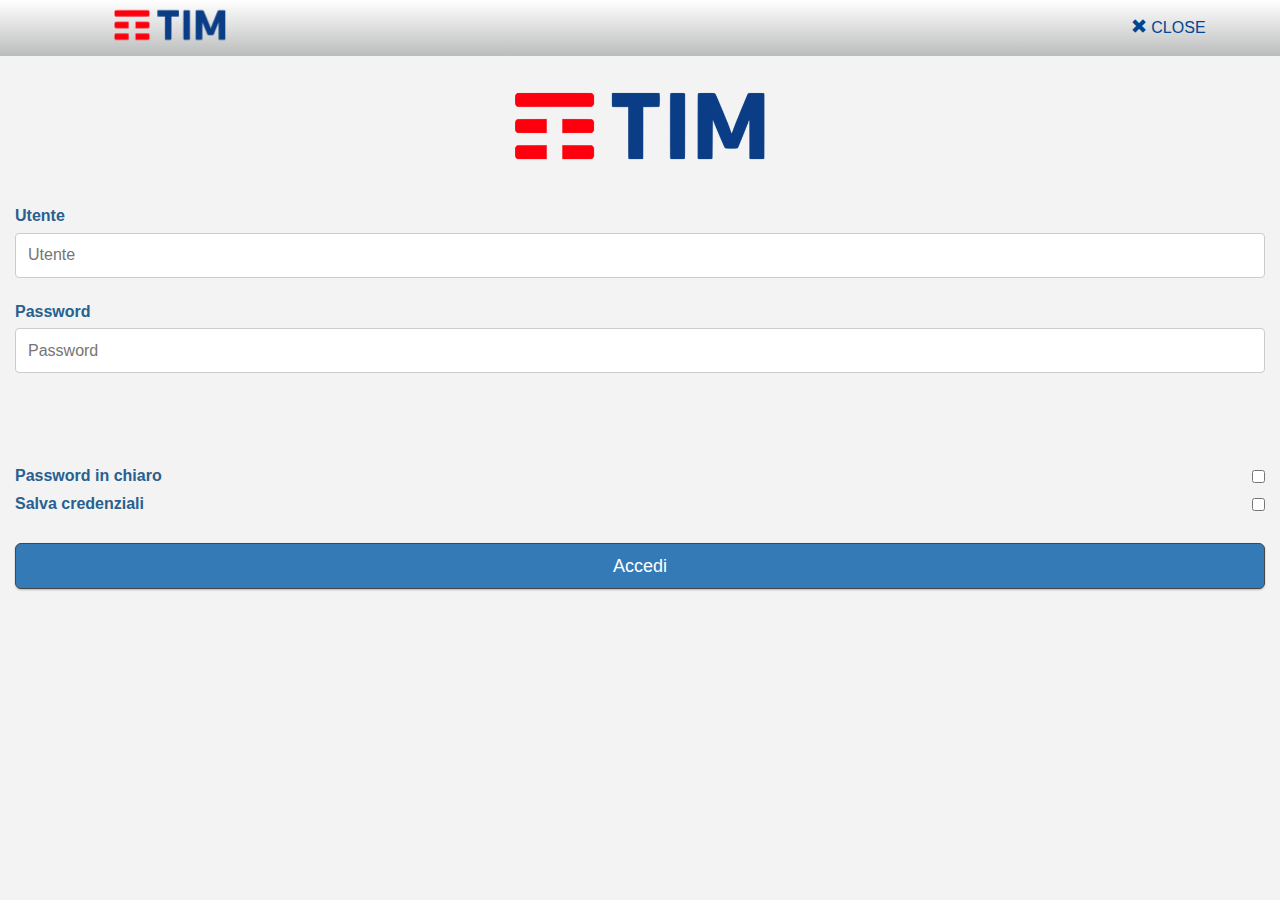
==== calendario.html @ f56f516e "CarSharing 1.0.0" ====
<html>
<head>
<meta http-equiv="Content-Type" content="text/html; charset=utf-8" />
   <link href="css/bootstrap.min.css" rel="stylesheet">

   <!-- CSS FOR TOGGLE LEFT MENU -->
     <link href='http://fonts.googleapis.com/css?family=Exo+2:400,600,300,900' rel='stylesheet' type='text/css'>
     <link href="css/navbar-static-top.css" rel="stylesheet">
     <link rel="stylesheet" href="font-awesome/css/font-awesome.min.css">
   <!-- END CSS FOR TOGGLE LEFT MENU -->

   <link href="css/custom.css" rel="stylesheet">
   <link rel="stylesheet" href="css/bootstrap-slider.css" />
   <script src="phonegap.js"></script>
   <!-- <script src="https://ajax.googleapis.com/ajax/libs/jquery/1.11.2/jquery.min.js"></script> -->
   <script src="js/jquery.min.js"></script>
   <!-- esempi di slider: http://seiyria.com/bootstrap-slider/ -->
   <script src="js/bootstrap-slider.js"></script>
   <script src="js/menu.js"></script>

<script type="text/javascript" charset="utf-8">
    // Call onDeviceReady when Cordova is loaded.
    // At this point, the document has loaded but cordova-1.8.1.js has not.
    // When Cordova is loaded and talking with the native device,
    // it will call the event `deviceready`.
    function onLoad() {
        document.addEventListener("deviceready", onDeviceReady, false);
        //alert("onload");
    }
    // Cordova is loaded and it is now safe to make calls Cordova methods
    function onDeviceReady() {
        document.addEventListener("offline", onOffline, false);
        document.addEventListener("online", onOnline, false);
        if (device.model!=null)
        {
          localStorage.setItem("duuid", device.uuid);
          localStorage.setItem("dmodel", device.model);
          localStorage.setItem("dplatform", device.platform);
          localStorage.setItem("dversion", device.version);
        }
        //alert("onDeviceReady");
    }
</script>
    <link href="fullcalendar/fullcalendar.css" rel="stylesheet" type="text/css"/>
    <style>
      .badge{margin-bottom:2px;width:180px;}
      /* Background colors */
      .bg-red,
      .bg-yellow,
      .bg-aqua,
      .bg-blue,
      .bg-light-blue,
      .bg-green,
      .bg-navy,
      .bg-teal,
      .bg-olive,
      .bg-lime,
      .bg-orange,
      .bg-fuchsia,
      .bg-purple,
      .bg-maroon,
      .bg-black {color: #f9f9f9 !important;}
      .bg-gray {background-color: #eaeaec !important;}
      .bg-black {background-color: #222222 !important;}
      .bg-red {background-color: #f56954 !important;}
      .bg-yellow {background-color: #f39c12 !important;}
      .bg-aqua {background-color: #00c0ef !important;}
      .bg-blue {background-color: #0073b7 !important;}
      .bg-light-blue {background-color: #3c8dbc !important;}
      .bg-green {background-color: #00a65a !important;}
      .bg-navy {background-color: #001f3f !important;}
      .bg-teal {background-color: #39cccc !important;}
      .bg-olive {background-color: #dbff00 !important;}
      .bg-lime {background-color: #01ff70 !important;}
      .bg-orange {background-color: #ff851b !important;}
      .bg-fuchsia {background-color: #f012be !important;}
      .bg-purple {background-color: #932ab6 !important;}
      .bg-maroon {background-color: #85144b !important;}
      .bg-white {color: #222222 !important;background-color: #f9f9f9 !important;}
      /*calendar color: */
       .fc-day-header {background-color: #01ff70;}
       .fc-prev-button {border-radius: 4px;}
       .fc-today-button {border-radius: 4px;}
       .fc-next-button {border-radius: 4px;}
       .fc-month-button {border-radius: 4px;}
       .fc-agendaWeek-button {border-radius: 4px;}
       .fc-agendaDay-button {border-radius: 4px;}
       .fc-past {background-color: #DDD;}
       .fc-today {background-color: #FFFF80;}
       .fc-future {background-color: #FFF;}
    </style>

    <script src="fullcalendar/lib/jquery.min.js" type="text/javascript"></script>
    <script src="fullcalendar/lib/jquery-ui.custom.min.js" type="text/javascript"></script>
    <script src="fullcalendar/lib/moment.min.js" type="text/javascript"></script>
    <script src="fullcalendar/fullcalendar.js" type="text/javascript"></script>
    <script src="fullcalendar/lang-all.js" type="text/javascript"></script>

<link href="css/jquery.datetimepicker.css" rel="stylesheet" type="text/css"/>
  <script src="js/bootstrap.min.js"></script>  
  <script src="js/jquery-ui.js"></script>
  <script src="js/jquery.datetimepicker.full.min.js" type="text/javascript"></script>
<!-- DOCUMENTATIONS AND EXAMPLES: http://xdsoft.net/jqplugins/datetimepicker/ -->
  <script src="js/moment_with_locales.js"></script>
  <script>
  console.log("ELEMENTI DI NAVIGAZIONE:");
  console.log("matricola: "+localStorage.getItem("matricola"));
  console.log("password: "+localStorage.getItem("password"));
  console.log("auth: "+localStorage.getItem("auth"));
  console.log("token: "+localStorage.getItem("token"));
  console.log("login: "+localStorage.getItem("login"));
  console.log("link: "+localStorage.getItem("link"));

  $( function() {

    $('#start_date').datetimepicker({
       format:'Y-m-d H:i',
       minDate: 0,
       minTime: 0,
       step: 15,
       minTime:'08:00',
       maxTime:'18:00',
       onChangeDateTime:function(dp,$input){
          console.log("start_date onchange value: " + $input.val());
          $('#start_date').val($input.val());
       }
    });
    $('#end_date').datetimepicker({
       format:'Y-m-d H:i',
       minDate: 0,
       minTime: 0,
       step: 15,
       minTime:'08:00',
       maxTime:'22:00',
       onChangeDateTime:function(dp,$input){
          console.log("end_date onchange value: " + $input.val());
          $('#end_date').val($input.val());
       }
    });

    $('#upd_start_date').datetimepicker({
       format:'Y-m-d H:i',
       minDate: 0,
       minTime: 0,
       step: 15,
       minTime:'08:00',
       maxTime:'18:00',
       onChangeDateTime:function(dp,$input){
          console.log("upd_start_date onchange value: " + $input.val());
          $('#upd_start_date').val($input.val());
       }
    });
    $('#upd_end_date').datetimepicker({
       format:'Y-m-d H:i',
       minDate: 0,
       minTime: 0,
       step: 15,
       minTime:'08:00',
       maxTime:'22:00',
       onChangeDateTime:function(dp,$input){
          console.log("upd_end_date onchange value: " + $input.val());
          $('#upd_end_date').val($input.val());
       }
    });

  });
  </script>
<script>
  /* ESERCIZIO: */
  var remote_url = "http://2.35.153.229/CCSApp/ccs_get_pren.php";
  /* SVILUPPO
  var remote_url = "http://surak/CCSApp/ccs_get_pren.php";
  */
  var matricola = localStorage.getItem("matricola");
  $.ajax({
    url: remote_url,
        type: 'POST', // Send post data
        data: 'matricola=' + matricola,
        async: false,
        success: function(s){
          obj_events = s;
          console.log(JSON.stringify(obj_events));
        }
  });

  $(document).ready(function() {

    $( "#depotStartId" ).change(function() {
      //DEBUG alert( "Handler for depotStartId.change() called." );
      $( "#depotEndId" ).val($( "#depotStartId" ).val());
    });

    $( "#upd_depotStartId" ).change(function() {
      //DEBUG alert( "Handler for upd_depotStartId.change() called." );
      $( "#upd_depotEndId" ).val($( "#upd_depotStartId" ).val());
    });

    $('#btn_exit').click(function() {
      if (confirm("Chiudere l'applicazione?")) {
        navigator.app.exitApp();
      }
    });


    $("#btn_del_pren").click(function(){
      console.log("btn_del_pren");
      var booking_id = $("#booking_id").val();
      //alert("booking_id: " + booking_id);
      if ( (booking_id==null)||
           (booking_id.localeCompare("")==0) )
      {
        return false;
      }
      var formData = $("#form_upd_pren").serialize();
      console.log(formData);
      /* ESERCIZIO: */
      var url = "http://2.35.153.229/CCSApp/ccs_del_pren.php";
      /* SVILUPPO
      var url = "http://surak/CCSApp/ccs_del_pren.php";
      */
      $.ajax({
        url: url,
            type: 'POST', // Send post data
            data: formData,
            async: false,
            success: function(s){
              var result_del = s;
              console.log(JSON.stringify(result_del));
              setTimeout(function(){ window.location = "calendario.html"; }, 1500);
            }
      });

    });

    $("#btn_upd_pren").click(function(){
      console.log("btn_upd_pren");
      var booking_id = $("#booking_id").val();
      //alert("booking_id: " + booking_id);
      if ( (booking_id==null)||
           (booking_id.localeCompare("")==0) )
      {
        return false;
      }      
      var a = moment($("#upd_start_date").val(),'YYYY-MM-DD hh:mm');
      var b = moment($("#upd_end_date").val(),'YYYY-MM-DD hh:mm');
      var diffHours = b.diff(a, 'hours');
      //alert(diffHours);
      if(diffHours<=1){
        $("#upd_start_date").css('background-color', 'red');
        $("#upd_end_date").css('background-color', 'red');
        return false;
      }
      var formData = $("#form_upd_pren").serialize();
      console.log(formData);
      /* ESERCIZIO: */
      var url = "http://2.35.153.229/CCSApp/ccs_upd_pren.php";
      /* SVILUPPO
      var url = "http://surak/CCSApp/ccs_upd_pren.php";
      */
      $.ajax({
        url: url,
        type: 'POST', // Send post data
        data: formData,
        async: false,
        success: function(s){
          var result_upd = s;
          console.log(JSON.stringify(result_upd));
          setTimeout(function(){ window.location = "calendario.html"; }, 1500);
        }
      });

    });

    $("#btn_save_new_pren").click(function(){
      console.log("btn_save_new_pren");
      var depotStartId = $("#depotStartId").val();
      //alert("depotStartId: " + depotStartId);
      if ( (depotStartId==null)||
           (depotStartId.localeCompare("")==0) )
      {
        $("#depotStartId").css('background-color', 'red');
        return false;
      }
      var a = moment($("#start_date").val(),'YYYY-MM-DD hh:mm');
      var b = moment($("#end_date").val(),'YYYY-MM-DD hh:mm');
      var diffHours = b.diff(a, 'hours');
      //alert(diffHours);
      if(diffHours<=1){
        $("#start_date").css('background-color', 'red');
        $("#end_date").css('background-color', 'red');
        return false;
      }
      var formData = $("#form_new_pren").serialize();
      console.log(formData);
      //alert(formData);
      /* ESERCIZIO: */
      var url = "http://2.35.153.229/CCSApp/ccs_ins_pren.php";
      /* SVILUPPO
      var url = "http://surak/CCSApp/ccs_ins_pren.php";
      */
      $.ajax({
        url: url,
            type: 'POST', // Send post data
            data: formData,
            async: false,
            success: function(s){
              var result_insert = s;
              console.log(JSON.stringify(result_insert));
              //$('#new_event').modal('hide');
              setTimeout(function(){ window.location = "calendario.html"; }, 1500);
            }
      });

    });

    function getPrenDetails(prenID){
      /* ESERCIZIO: */
      var url = "http://2.35.153.229/CCSApp/ccs_get_pren_details.php";
      /* SVILUPPO
      var url = "http://surak/CCSApp/ccs_get_pren_details.php";
      */
      //alert("prenID: " + prenID);
      $.ajax({
        url: url,
            type: 'POST', // Send post data
            data: 'id_pren='+prenID,
            async: false,
            success: function(s){
              obj_details = s;
              console.log(JSON.stringify(obj_details));
            }
      });
    }

    $('#calendar').fullCalendar({
        theme: true,
        lang: 'it',
        height: 650,
        header: {
            left: 'prev today next',
            center: 'title',
            right: 'month agendaWeek agendaDay'
        },
        buttonText: {
            prev: 'Prev',
            next: 'Next'
        },
        //defaultDate: '2015-01-20',
        selectable: true,
        //selectHelper: true,
        selectOverlap: function (event) {
            return event.rendering != 'background';
        },
      //events: obj_events,

      dayClick: function(date, jsEvent, view) {
            //date contiene il giorno cliccato sul calendario nel formato: Wed Nov 30 2016 00:00:00 GMT+0000
            var Time_ClickNuovoPNR;
            Time_ClickNuovoPNR = moment();
            var currentdate = new Date();
            var currentHours = currentdate.getHours();
            currentHours = ("0" + currentHours).slice(-2);
            //aggiungo due minuti alla data inizio prenotazione
            currentdate.setMinutes(currentdate.getMinutes() + 2)
            var currentMin = currentdate.getMinutes();
            currentMin = ("0" + currentMin).slice(-2);
            var enddate = new Date ( currentdate );
            //aggiungo due ore alla data fine prenotazione
            enddate.setHours ( currentdate.getHours() + 2 );
            var endHours = enddate.getHours();
            endHours = ("0" + endHours).slice(-2);
            var endMin = enddate.getMinutes();
            endMin = ("0" + endMin).slice(-2);
            if ((Time_ClickNuovoPNR.startOf('day').diff(date.startOf('day'),'minutes')) <= 0)
            {         
               //$(this).css('background-color', 'orange');
               $('#start_date').val(date.format('YYYY-MM-DD HH:mm:ss'));
               $('#end_date').val(date.format('YYYY-MM-DD HH:mm:ss'));
               $('#utilizzatore').val(localStorage.getItem("matricola"));
               $('#start_date').val(date.format("YYYY-MM-DD " + currentHours + ":" + currentMin ) );
               $('#end_date').val(date.format("YYYY-MM-DD " + endHours + ":" + endMin ) );
               if (date>currentdate){           
                 //$(this).css('background-color', 'green');
                 $('#start_date').val(date.format("YYYY-MM-DD 08:00") );
                 $('#end_date').val(date.format("YYYY-MM-DD 10:00") );
               }
               $('#new_event').modal();
            }
        }, //FINE dayClick

      eventClick: function(calEvent, jsEvent, view) {
        /*
        $(this).css('border-color', 'black');
        console.log("calEvent title: " + calEvent.title);
        $('#event_details_title').html(calEvent.title);
        console.log("calEvent id prenotazione: " + calEvent.id);
        $('#event_details_id').html(calEvent.id);
        console.log("calEvent start: " + calEvent.start.format('YYYY-MM-DD HH:mm:ss'));
        $('#event_details_start').html(calEvent.start.format('YYYY-MM-DD HH:mm:ss'));
        console.log("calEvent end..: " + calEvent.end.format('YYYY-MM-DD HH:mm:ss'));
        $('#event_details_end').html(calEvent.end.format('YYYY-MM-DD HH:mm:ss'));
        */
        getPrenDetails(calEvent.id);
        var i;
        for(i = 0; i < obj_details.length; i++) {
          var fk_vehicle_code = obj_details[i].fk_vehicle_code;
          $('#event_details_objects').html(fk_vehicle_code);
          var status = obj_details[i].status;
          $('#event_details_status').html(status);
          var html_text = "<span class='glyphicon glyphicon-calendar'></span>" + 
                          " Modifica Prenotazione <b>PNR " + 
                          calEvent.id 
                          + "</b> <span style='font-size:12px;border-radius:10px;background-color:"+calEvent.backgroundColor+";color:"+calEvent.textColor+";' > " 
                          + "&nbsp;" + status 
                          + "&nbsp;</span>";
          $('#titolo_upd_modal').html(html_text);
          var fk_depot_id_start = obj_details[i].fk_depot_id_start;
          $('#upd_depotStartId').val(fk_depot_id_start);
          var fk_depot_id_end = obj_details[i].fk_depot_id_end;
          $('#upd_depotEndId').val(fk_depot_id_end);
          var datetime_start = obj_details[i].datetime_start;
          $('#upd_start_date').val(datetime_start);
          var datatime_end = obj_details[i].datatime_end;
          $('#upd_end_date').val(datatime_end);
          var fk_vehicle_class_id = obj_details[i].fk_vehicle_class_id;
          $('#upd_vehicleType').val(fk_vehicle_class_id);
          var fk_vehicle_code = obj_details[i].fk_vehicle_code;
          $('#upd_veic_disp').val(fk_vehicle_code);
          var fk_utilizer_user_id = obj_details[i].fk_utilizer_user_id;
          $('#upd_utilizzatore').val(fk_utilizer_user_id);
          var fk_reason_id = obj_details[i].fk_reason_id;
          $('#upd_motivoUtilizzo').val(fk_reason_id);
          var fk_route_type = obj_details[i].fk_route_type;
          $('#upd_tipoPercorso').val(fk_route_type);
          var path_length = obj_details[i].path_length;
          $('#upd_pathlen').val(path_length);
          $('#booking_id').val(calEvent.id);
          if (status.localeCompare("appins")==0){
             //$("#btn_del_pren").css("display","block");
          }
          else{
             $("#btn_del_pren").css("display","none");
          }
          if( 
            //comentato x demo maurizio: (status.localeCompare("appins")==0) ||
            (status.localeCompare("INSERITA")==0) ||
            (status.localeCompare("DA APPROVARE")==0) ){
             //$("#btn_upd_pren").css("display","block");
             $("#details").html("");
             $("#details").css("display","none");
          }
          else{
             $("#btn_upd_pren").css("display","none");
             if( (status.localeCompare("ASSEGNATA")==0) ||
                 //aggiunta appins x demo maurizio:
                 (status.localeCompare("appins")==0) ||
                 (status.localeCompare("ATTESA PICKUP")==0) ||
                 (status.localeCompare("IN USO")==0) ){
                 //$("#details").html("<img src='http://2.35.153.229/CCSApp/QRCODES/" + calEvent.id + "' />");
                 //MAURIZIO MI HA CHIESTO DI METTERE UN QRCODE FISSO!!!
                 //PATH pagine PHP /opt/web su surak
                 $("#details").html("<img src='pics/qrcode_default.png' width='100%' />");
                 $("#details").css("display","block");
             }
          }
        }
        $('#event_details').modal();
      }  //FINE eventClick

      ,dateFormat: 'YYYY-MM-DD'
      ,timeFormat: 'H:mm'

    });  /* close fullCalendar */

//RENDERIZZO GLI EVENTI SUL CALENDARIO:
    for(i = 0; i < obj_events.length; i++) {
      console.log("id: " + obj_events[i].id);
      console.log("title: " + obj_events[i].title);
      console.log("start: " + obj_events[i].start);
      console.log("end: " + obj_events[i].end);
      var status = obj_events[i].status;
      console.log("status: " + status);
      var backgroundColor = "#EECCDD";
      var textColor = "#000";
      if ( (status.localeCompare("CANCELLATA")==0) ||
           (status.localeCompare("appdel")==0) ||
           (status.localeCompare("MANCATO PICKUP")==0) ||
           (status.localeCompare("MANCATA RICONSEGNA")==0) )
      {
          backgroundColor = "#f56954";
          textColor = "#FFF";
      }
      if ( (status.localeCompare("IN USO")==0) )
      {
          backgroundColor = "#00a65a";
          textColor = "#FFF";
      }
      if ( (status.localeCompare("ATTESA PICKUP")==0) )
      {
          backgroundColor = "#00c0ef";
      }
      if ( (status.localeCompare("ATTESA RICONSEGNA")==0) )
      {
          backgroundColor = "#01ff70";
      }
      if ( (status.localeCompare("RITARDO RICONSEGNA")==0) )
      {
          backgroundColor = "#dbff00";
      }
      if ( (status.localeCompare("RICONSEGNATA")==0) )
      {
          backgroundColor = "#f39c12";
      }
      if ( (status.localeCompare("PRENOTATA")==0) ||
           (status.localeCompare("appins")==0) )
      {
          backgroundColor = "#001f3f";
          textColor = "#FFF";
      }
      $('#calendar').fullCalendar('renderEvent', {
          "id": obj_events[i].id, 
          "title": obj_events[i].title,
          "start": obj_events[i].start,
          "end": obj_events[i].end ,
          "allDay": false,
          "backgroundColor": backgroundColor,
          "textColor": textColor,
          "borderColor": "#333" 
        },true);
    }

  }); /* close document ready */

</script>

<style>
  body {
    margin: 40px 10px;
    padding: 0;
    font-family: "Lucida Grande",Helvetica,Arial,Verdana,sans-serif;
    font-size: 14px;
  }
  #calendar {
    max-width: 900px;
    margin: 0 auto;
  }
</style>
</head>
<body onload="onLoad()">
      <!-- Static navbar -->
    <nav class="navbar navbar-default navbar-fixed-top gradienti">
      <div class="container">
        <div class="navbar-header">
          <div id="bottone_menu" >

      <!-- BUTTON FOR TOGGLE LEFT MENU -->
      <button type="button" class="navbar-toggle" data-toggle="offcanvas" data-target=".sidebar-nav">
       <span class="icon-bar" style="background-color: #004691;"></span>
       <span class="icon-bar" style="background-color: #004691;"></span>
       <span class="icon-bar" style="background-color: #004691;"></span>
      </button>
          </div>
          <div class="navbar-header" style="line-height: 56px;" id="testata" >
            <!--<img src="pics/geonav.png" height="56px" align="left" id="logo_small" />-->
            <img src="pics/logo.png" height="56px" align="left" id="logo_small" />
          </div>
        </div>
    </nav>
    <div class="container-fluid" id="fluido" >
      <div class="row" >
      <!-- sidebar LEFT MENU -->      <!-- sidebar -->
      <div class="col-xs-6 col-sm-4 col-md-3 sidebar-offcanvas" >
        <div id="prova" style="width:100%;" data-toggle="offcanvas" data-target=".sidebar-nav">
          <ul data-spy="affix" data-offset-top="120" id="affix" class="nav nav-stacked" >
            <li><a href="ric_elemento.html"> <i class="fa fa-eye"></i> CERCA NEI DINTORNI</a></li>
            <li><a href="calendario.html"> <i class="fa fa-calendar"></i> CALENDARIO</a></li>
            <li>
              <div style="padding:20px;">
                <label>Legenda:</label><br>
                <small class="badge bg-navy"><font color="white">PRENOTATA</font></small><br>
                <small class="badge bg-aqua"><font color="black">ATTESA PICKUP</font></small><br>
                <small class="badge bg-green"><font color="white">IN USO</font></small><br>
                <small class="badge bg-lime"><font color="black">ATTESA RICONSEGNA</font></small><br>
                <small class="badge bg-olive"><font color="black">RITARDO RICONSEGNA</font></small><br>
                <small class="badge bg-yellow"><font color="black">RICONSEGNATA</font></small><br>
                <small class="badge bg-red"><font color="white">CANCELLATA</font></small><br>
                <small class="badge bg-red"><font color="white">MANCATO PICKUP</font></small><br>
                <small class="badge bg-red"><font color="white">MANCATA RICONSEGNA</font></small>
            </div>
            </li>
          </ul>
          <ul id="footer_menu_cal" data-spy="affix" data-offset-top="120" id="affix" class="nav nav-stacked" >
              <li><p>FUNZIONI</p></li>
              <li><a href="impostazioni.html"> <i class="fa fa-info-circle"></i> Info</a></li>
              <li><a id="btn_logout"> <i class="fa fa-sign-out"></i> Logout</a></li>
          </ul>
        </div> <!-- chiude prova -->  
      </div>
      <!-- content -->
      <div class="col-xs-12  col-sm-8 col-md-9 content">
        <div class="col-lg-12" id="contenuto" >
          <div id='calendar' style="margin-top: 20px;"></div>
        </div>
      </div>
    </div>
  </div>
</body>
</html>

<style>
.table_pren td{
  padding:5px;
}
</style>

  <!-- Modal -->
  <div class="modal fade" id="new_event" role="dialog">
    <div class="modal-dialog">
      <form class="form" id="form_new_pren" name="form_new_pren" >  
      <!-- Modal content-->
      <div class="modal-content">
        <div class="modal-header">
          <button type="button" class="close" data-dismiss="modal">&times;</button>
          <h4 class="modal-title"><span class="glyphicon glyphicon-calendar"></span> Nuova Prenotazione</h4>
        </div>
        <div class="modal-body">
        <table class='table_pren' width="100%" >
          <tr>
            <td width="50%">
              <label for='depotStartId' >Sede di partenza <font color=red>*</font> </label>
              <select required id="depotStartId" name="depotStartId" class="form-control" >
                <option value="">Seleziona ...</option>
                <option value="0">TEST</option>
                <option value="1540">NERVIANO</option>
              </select>
            </td>
            <td width="50%">
              <label for='date_start' >Data di partenza <font color=red>*</font> </label>
                <input type="text" class="form-control pull-right" id="start_date" name="start_date"/>
              <!--
              <div class="input-group" id="startCal">
                <span class="input-group-addon"><span class="glyphicon glyphicon-calendar"></span></span>
              </div>
              -->
            </td>
          </tr>
          <tr>
            <td>
              <label for='depotEndId' >Sede di riconsegna </label>
              <select id="depotEndId" name="depotEndId" READONLY class="form-control">
                <option value="">Seleziona ...</option>
                <option value="0">TEST</option>
                <option value="1540">NERVIANO</option>
              </select>
            </td>
            <td>
              <label for='date_end' >Data di riconsegna <font color=red>*</font> </label>
                <input type="text" class="form-control pull-right" id="end_date" name="end_date"/>
              <!--
              <div class="input-group" id="endCal">
                <span class="input-group-addon"><span class="glyphicon glyphicon-calendar"></span></span>
              </div>
              -->
            </td>
          </tr>
          <tr>
            <td>
              <label for='vehicleType' >Classe veicolo </label>
              <select id="vehicleType" name="vehicleType" class="form-control">
                <option value="1">Veicolo 4 posti</option>
                <option value="2">Veicolo 2 posti</option>
                <option value="3">Veicolo elettrico</option>
                <option value="4">Berlina</option>
              </select>
            </td>
            <td>
              <label for='veic_disp' >Veicolo disponibile </label>
              <input id='veic_disp' name='veic_disp' type="text" READONLY class="form-control"></input>
            </td>
          </tr>
          <tr>
            <td>
              <label for='utilizzatore' >Utilizzatore </label>
              <input id="utilizzatore" name="utilizzatore" type="text" READONLY class="form-control"></select>
            </td>
            <td>
              <label for="motivoUtilizzo" >Motivo utilizzo </label>
              <select id="motivoUtilizzo" name="motivoUtilizzo" class="form-control">
                <option SELECTED value="1">Servizio</option>
                <option value="2">Riunione</option>
                <option value="3">Progettazione/Esercizio Impianti</option>
                <option value="4">Docenza</option>
                <option value="5">Visita Clienti</option>
                <option value="6">Convegno</option>
                <option value="7">Formazione</option>
                <option value="8">Altro</option>
              </select>
            </td>
          </tr>
          <tr>
            <td>
              <label for="tipoPercorso" >Tipo percorso </label>
              <select id="tipoPercorso" name="tipoPercorso" class="form-control">
                <option value="1">Autostrada</option>
                <option SELECTED value="2">Urbano</option>
                <option value="4">Extra urbano</option>
                <option value="5">Misto</option>
              </select>
            </td>
            <td>
              <label for='pathlen' >Chilometri previsti </label>
              <input id="pathlen" name="pathlen" type="text" class="form-control" value="0" />
            </td>
          </tr>
        </table>
        </div>
        <div class="modal-footer">
          <button type="button" class="btn btn-warning pull-left" data-dismiss="modal">
            <span class="glyphicon glyphicon-remove"></span> Annulla
          </button>
          <button type="button" class="btn btn-primary" id="btn_save_new_pren" data-dismiss="modal">
            <span class="glyphicon glyphicon-ok"></span> Invia
          </button>
        </div>
      </div>
      </form>
    </div>
  </div>


  <!-- Modal -->
  <div class="modal fade" id="event_details" role="dialog">
    <div class="modal-dialog">
      <form class="form" id="form_upd_pren" name="form_upd_pren" >  
      <!-- Modal content-->
      <div class="modal-content">
        <div class="modal-header">
          <button type="button" class="close" data-dismiss="modal">&times;</button>
          <h4 class="modal-title" id="titolo_upd_modal" ></h4>
        </div>
        <div class="modal-body">
          <div id='details'></div>
        <!--
          <div id='details'></div>
          ID PRENOTAZIONE: <span id='event_details_id' ></span><br>
          DATA INIZIO....: <span id='event_details_start' ></span><br>
          DATA FINE......: <span id='event_details_end' ></span><br>
          DETTAGLI.......: <span id='event_details_objects' ></span><br>
          STATO.......: <span id='event_details_status' ></span><br>
        -->
        <table class='table_pren' width="100%" >
          <tr>
            <td width="50%">
              <label for='upd_depotStartId' >Sede di partenza <font color=red>*</font> </label>
              <select required id="upd_depotStartId" name="depotStartId" class="form-control" >
                <option value="">Seleziona ...</option>
                <option value="0">TEST</option>
                <option value="1540">NERVIANO</option>
              </select>
            </td>
            <td width="50%">
              <label for='upd_start_date' >Data di partenza <font color=red>*</font> </label>
                <input type="text" class="form-control pull-right" id="upd_start_date" name="start_date"/>
              <!--
              <div class="input-group" id="upd_startCal">
                <span class="input-group-addon" style="cursor: pointer;"><span class="glyphicon glyphicon-calendar"></span></span>
              </div>
              -->
            </td>
          </tr>
          <tr>
            <td>
              <label for='upd_depotEndId' >Sede di riconsegna </label>
              <select id="upd_depotEndId" name="depotEndId" READONLY class="form-control">
                <option value="">Seleziona ...</option>
                <option value="0">TEST</option>
                <option value="1540">NERVIANO</option>
              </select>
            </td>
            <td>
              <label for='upd_end_date' >Data di riconsegna <font color=red>*</font> </label>
                <input type="text" class="form-control pull-right" id="upd_end_date" name="end_date"/>
              <!--
              <div class="input-group" id="upd_endCal">
                <span class="input-group-addon" style="cursor: pointer;"><span class="glyphicon glyphicon-calendar"></span></span>
              </div>
              -->
            </td>
          </tr>
          <tr>
            <td>
              <label for='upd_vehicleType' >Classe veicolo </label>
              <select id="upd_vehicleType" name="vehicleType" class="form-control">
                <option value="1">Veicolo 4 posti</option>
                <option value="2">Veicolo 2 posti</option>
                <option value="3">Veicolo elettrico</option>
                <option value="4">Berlina</option>
              </select>
            </td>
            <td>
              <label for='upd_veic_disp' >Veicolo disponibile </label>
              <input id='upd_veic_disp' name='veic_disp' type="text" READONLY class="form-control"></input>
            </td>
          </tr>
          <tr>
            <td>
              <label for='upd_utilizzatore' >Utilizzatore </label>
              <input id="upd_utilizzatore" name="utilizzatore" type="text" READONLY class="form-control"></select>
            </td>
            <td>
              <label for='upd_motivoUtilizzo' >Motivo utilizzo </label>
              <select id="upd_motivoUtilizzo" name="motivoUtilizzo" class="form-control">
                <option SELECTED value="1">Servizio</option>
                <option value="2">Riunione</option>
                <option value="3">Progettazione/Esercizio Impianti</option>
                <option value="4">Docenza</option>
                <option value="5">Visita Clienti</option>
                <option value="6">Convegno</option>
                <option value="7">Formazione</option>
                <option value="8">Altro</option>
              </select>
            </td>
          </tr>
          <tr>
            <td>
              <label for='upd_tipoPercorso' >Tipo percorso </label>
              <select id="upd_tipoPercorso" name="tipoPercorso" class="form-control">
                <option value="1">Autostrada</option>
                <option SELECTED value="2">Urbano</option>
                <option value="4">Extra urbano</option>
                <option value="5">Misto</option>
              </select>
            </td>
            <td>
              <label for='upd_pathlen' >Chilometri previsti </label>
              <input id="upd_pathlen" name="pathlen" type="text" class="form-control" value="0" />
            </td>
          </tr>
        </table>
        </div>
        <div class="modal-footer">
          <button type="button" class="btn btn-warning pull-left" data-dismiss="modal">
            <span class="glyphicon glyphicon-remove"></span> Annulla
          </button>
          <input type="hidden" id="booking_id" name="booking_id" value="" />
          <button type="button" class="btn btn-danger" id="btn_del_pren" data-dismiss="modal">
            <span class="glyphicon glyphicon-cancel"></span> Cancella
          </button>
          <button type="button" class="btn btn-primary" id="btn_upd_pren" data-dismiss="modal">
            <span class="glyphicon glyphicon-pencil"></span> Modifica
          </button>
        </div>
      </div>
      </form>
    </div>
  </div>

    <!-- TOGGLE MENU -->
    <script>
      $(document).ready(function() {
      $('[data-toggle=offcanvas]').click(function() {
        $('.sidebar-offcanvas').toggleClass('active', 1000);
      });
    });
    </script>
---- css/navbar-static-top.css ----
body {
  padding-top: 70px;
}
.margin-top{margin-top: 20px;}
.navbar-header{float:none;text-align: center;}
	/* top bar */
	.navbar {text-transform: uppercase;background-color: #00001e;border: none}
	.navbar a  {color:#fff;font-weight: 300;text-decoration: none}
	.navbar-default .navbar-brand {color:#fff;font-weight: bold;margin:0;line-height: 50px;float:none; margin-left: auto; margin-right: auto; width: 60px; float: none; }
	.icon{margin-bottom: 8px;margin:0;padding: 15px 15px; float:right;}
	    .back{float:left;background-color: #feaf8d;}
	    .search{background: #fb7b74; float:left;}
	    .tw{background: #3fc6f3}
	    .fb{background: #0d9be5}
    /* toggle button */
    .navbar-toggle{border: none;color:#fff;margin:0;padding: 18px 15px; border-radius: 0px;float:left;}
    .navbar-default .navbar-toggle,
	.navbar-default .navbar-toggle:hover,
	.navbar-default .navbar-toggle:focus { /* background-color: #fc575e; */}
	.navbar-default .navbar-toggle .icon-bar {background-color: #fff;}
	/* Position where the element is fixed */
	.affix {top: 50px; width: 200px; }
	#affix {width: 300px;}
    .nav li a {border-bottom: 1px solid #ddd; color:#7b7a7e;}
	.nav li a i {margin-right:20px;}
    /* list */ 
    .ux-mood{font-size: 18px; font-weight: 300;margin-bottom: 40px}
    .ux-mood li{margin-bottom: 10px}
    .upper{text-transform: uppercase; font-weight: bold}
/* collapsed sidebar styles */
@media screen and (max-width: 1281px) {
	.affix {position: static;}
	/*#affix{width: 100%;}*/
	#affix{width: 90%;}
  	.sidebar-offcanvas{-webkit-transition: all 0.3s ease-in-out;
		-moz-transition: all 0.3s ease-in-out;
		-ms-transition: all 0.3s ease-in-out;
		-o-transition: all 0.3s ease-in-out;
		transition: all 0.3s ease-in-out;
		width:100%;
		height:100%;
		/* background-color: #323232; */
		background-color: #6F6F6F;
		/* background-color: #DDDDDD; */
		/* background-color: #DE0019; */
		z-index: 51;
		margin: 0; padding: 0;
		position: fixed;
		top:56px;
		left: -100%;
	}
	/*.sidebar-offcanvas ul {width:90%; background-color: #323232;} */
	.sidebar-offcanvas ul {width:90%; background-color: #DDDDDD;}
	.sidebar-offcanvas ul li{margin:0}
	.sidebar-offcanvas ul li p{padding: 15px 20px;margin:0;border-bottom: 1px solid #939393} /* color:#fff; font-size: 15px; solid #d6474d */
	.sidebar-offcanvas ul li a{color:#286090;padding: 15px 20px;margin:0;border-bottom: 1px solid #939393} /* font-size: 15px; solid #d6474d */
	.sidebar-offcanvas ul li a:hover{background:#CCCCCC;border:none; border-radius:0} /* background:#54303a; */
	.nav{margin-top: 0px;}
	.nav > li > a:hover, 
	.nav > li > a:focus{background-color: #286090}
	.active {left: 0;}
}

.gradienti {
    background: -webkit-linear-gradient(#FFFFFF, #BBBDBC); /* For Safari 5.1 to 6.0 */
    background: -o-linear-gradient(#FFFFFF, #BBBDBC); /* For Opera 11.1 to 12.0 */
    background: -moz-linear-gradient(#FFFFFF, #BBBDBC); /* For Firefox 3.6 to 15 */
    background: linear-gradient(#FFFFFF, #BBBDBC); /* Standard syntax (must be last) */
}
---- css/custom.css ----
body{color:#286090;font-size: 16px;background-color:f3f3f3;}
.btn-default{color:#eee;background-color:#838383;border-color:#666}
.btn-default:hover,.btn-default:focus,.btn-default:active,.btn-default.active,.open .dropdown-toggle.btn-default{
  color:#eee;background-color:#6f6f6f;border-color:#474747}
.btn-default:active,.btn-default.active,.open .dropdown-toggle.btn-default{background-image:none}
.btn-default.disabled,.btn-default[disabled],fieldset[disabled] .btn-default,.btn-default.disabled:hover,.btn-default[disabled]:hover,fieldset[disabled] .btn-default:hover,.btn-default.disabled:focus,.btn-default[disabled]:focus,fieldset[disabled] .btn-default:focus,.btn-default.disabled:active,.btn-default[disabled]:active,fieldset[disabled] .btn-default:active,.btn-default.disabled.active,.btn-default[disabled].active,fieldset[disabled] .btn-default.active{background-color:#838383;border-color:#666}
.btn-default .badge{color:#838383;background-color:#eee}
.bottone{
  /* display: block; */
  width: 100%; 
  border-color: #464646; 
  box-shadow: 0px 1px 2px rgba(0, 0, 0, 0.25);"
}
.form-control-custom {
    display: block;
    width: 100%;
    height: 45px;
    padding: 6px 12px;
    font-size: 16px;
    color: #286090;
    background-color: #FFF;
    border: 1px solid #CCC;
    border-radius: 4px;
}
#map {
  width: 100%;
  height: 100%;
}
/* SERVE PER IL FOOTER DEL MENU */
html {
  position: relative;
  min-height: 100%;
}
#my_footer{
  position: absolute;
  bottom: 0;
  /* max-width: 540px; */
  width: 100%;
}
/******* FOOTER DEL MENU ********/
---- fullcalendar/fullcalendar.css ----
/*!
 * FullCalendar v2.5.0 Stylesheet
 * Docs & License: http://fullcalendar.io/
 * (c) 2015 Adam Shaw
 */


.fc {
	direction: ltr;
	text-align: left;
}

.fc-rtl {
	text-align: right;
}

body .fc { /* extra precedence to overcome jqui */
	font-size: 1em;
}


/* Colors
--------------------------------------------------------------------------------------------------*/

.fc-unthemed th,
.fc-unthemed td,
.fc-unthemed thead,
.fc-unthemed tbody,
.fc-unthemed .fc-divider,
.fc-unthemed .fc-row,
.fc-unthemed .fc-popover {
	border-color: #ddd;
}

.fc-unthemed .fc-popover {
	background-color: #fff;
}

.fc-unthemed .fc-divider,
.fc-unthemed .fc-popover .fc-header {
	background: #eee;
}

.fc-unthemed .fc-popover .fc-header .fc-close {
	color: #666;
}

.fc-unthemed .fc-today {
	background: #fcf8e3;
}

.fc-highlight { /* when user is selecting cells */
	background: #bce8f1;
	opacity: .3;
	filter: alpha(opacity=30); /* for IE */
}

.fc-bgevent { /* default look for background events */
	background: rgb(143, 223, 130);
	opacity: .3;
	filter: alpha(opacity=30); /* for IE */
}

.fc-nonbusiness { /* default look for non-business-hours areas */
	/* will inherit .fc-bgevent's styles */
	background: #d7d7d7;
}


/* Icons (inline elements with styled text that mock arrow icons)
--------------------------------------------------------------------------------------------------*/

.fc-icon {
	display: inline-block;
	width: 1em;
	height: 1em;
	line-height: 1em;
	font-size: 1em;
	text-align: center;
	overflow: hidden;
	font-family: "Courier New", Courier, monospace;

	/* don't allow browser text-selection */
	-webkit-touch-callout: none;
	-webkit-user-select: none;
	-khtml-user-select: none;
	-moz-user-select: none;
	-ms-user-select: none;
	user-select: none;
	}

/*
Acceptable font-family overrides for individual icons:
	"Arial", sans-serif
	"Times New Roman", serif

NOTE: use percentage font sizes or else old IE chokes
*/

.fc-icon:after {
	position: relative;
	margin: 0 -1em; /* ensures character will be centered, regardless of width */
}

.fc-icon-left-single-arrow:after {
	content: "\02039";
	font-weight: bold;
	font-size: 200%;
	top: -7%;
	left: 3%;
}

.fc-icon-right-single-arrow:after {
	content: "\0203A";
	font-weight: bold;
	font-size: 200%;
	top: -7%;
	left: -3%;
}

.fc-icon-left-double-arrow:after {
	content: "\000AB";
	font-size: 160%;
	top: -7%;
}

.fc-icon-right-double-arrow:after {
	content: "\000BB";
	font-size: 160%;
	top: -7%;
}

.fc-icon-left-triangle:after {
	content: "\25C4";
	font-size: 125%;
	top: 3%;
	left: -2%;
}

.fc-icon-right-triangle:after {
	content: "\25BA";
	font-size: 125%;
	top: 3%;
	left: 2%;
}

.fc-icon-down-triangle:after {
	content: "\25BC";
	font-size: 125%;
	top: 2%;
}

.fc-icon-x:after {
	content: "\000D7";
	font-size: 200%;
	top: 6%;
}


/* Buttons (styled <button> tags, normalized to work cross-browser)
--------------------------------------------------------------------------------------------------*/

.fc button {
	/* force height to include the border and padding */
	-moz-box-sizing: border-box;
	-webkit-box-sizing: border-box;
	box-sizing: border-box;

	/* dimensions */
	margin: 0;
	height: 2.1em;
	padding: 0 .6em;

	/* text & cursor */
	font-size: 1em; /* normalize */
	white-space: nowrap;
	cursor: pointer;
}

/* Firefox has an annoying inner border */
.fc button::-moz-focus-inner { margin: 0; padding: 0; }
	
.fc-state-default { /* non-theme */
	border: 1px solid;
}

.fc-state-default.fc-corner-left { /* non-theme */
	border-top-left-radius: 4px;
	border-bottom-left-radius: 4px;
}

.fc-state-default.fc-corner-right { /* non-theme */
	border-top-right-radius: 4px;
	border-bottom-right-radius: 4px;
}

/* icons in buttons */

.fc button .fc-icon { /* non-theme */
	position: relative;
	top: -0.05em; /* seems to be a good adjustment across browsers */
	margin: 0 .2em;
	vertical-align: middle;
}
	
/*
  button states
  borrowed from twitter bootstrap (http://twitter.github.com/bootstrap/)
*/

.fc-state-default {
	background-color: #f5f5f5;
	background-image: -moz-linear-gradient(top, #ffffff, #e6e6e6);
	background-image: -webkit-gradient(linear, 0 0, 0 100%, from(#ffffff), to(#e6e6e6));
	background-image: -webkit-linear-gradient(top, #ffffff, #e6e6e6);
	background-image: -o-linear-gradient(top, #ffffff, #e6e6e6);
	background-image: linear-gradient(to bottom, #ffffff, #e6e6e6);
	background-repeat: repeat-x;
	border-color: #e6e6e6 #e6e6e6 #bfbfbf;
	border-color: rgba(0, 0, 0, 0.1) rgba(0, 0, 0, 0.1) rgba(0, 0, 0, 0.25);
	color: #333;
	text-shadow: 0 1px 1px rgba(255, 255, 255, 0.75);
	box-shadow: inset 0 1px 0 rgba(255, 255, 255, 0.2), 0 1px 2px rgba(0, 0, 0, 0.05);
}

.fc-state-hover,
.fc-state-down,
.fc-state-active,
.fc-state-disabled {
	color: #333333;
	background-color: #e6e6e6;
}

.fc-state-hover {
	color: #333333;
	text-decoration: none;
	background-position: 0 -15px;
	-webkit-transition: background-position 0.1s linear;
	   -moz-transition: background-position 0.1s linear;
	     -o-transition: background-position 0.1s linear;
	        transition: background-position 0.1s linear;
}

.fc-state-down,
.fc-state-active {
	background-color: #cccccc;
	background-image: none;
	box-shadow: inset 0 2px 4px rgba(0, 0, 0, 0.15), 0 1px 2px rgba(0, 0, 0, 0.05);
}

.fc-state-disabled {
	cursor: default;
	background-image: none;
	opacity: 0.65;
	filter: alpha(opacity=65);
	box-shadow: none;
}


/* Buttons Groups
--------------------------------------------------------------------------------------------------*/

.fc-button-group {
	display: inline-block;
}

/*
every button that is not first in a button group should scootch over one pixel and cover the
previous button's border...
*/

.fc .fc-button-group > * { /* extra precedence b/c buttons have margin set to zero */
	float: left;
	margin: 0 0 0 -1px;
}

.fc .fc-button-group > :first-child { /* same */
	margin-left: 0;
}


/* Popover
--------------------------------------------------------------------------------------------------*/

.fc-popover {
	position: absolute;
	box-shadow: 0 2px 6px rgba(0,0,0,.15);
}

.fc-popover .fc-header { /* TODO: be more consistent with fc-head/fc-body */
	padding: 2px 4px;
}

.fc-popover .fc-header .fc-title {
	margin: 0 2px;
}

.fc-popover .fc-header .fc-close {
	cursor: pointer;
}

.fc-ltr .fc-popover .fc-header .fc-title,
.fc-rtl .fc-popover .fc-header .fc-close {
	float: left;
}

.fc-rtl .fc-popover .fc-header .fc-title,
.fc-ltr .fc-popover .fc-header .fc-close {
	float: right;
}

/* unthemed */

.fc-unthemed .fc-popover {
	border-width: 1px;
	border-style: solid;
}

.fc-unthemed .fc-popover .fc-header .fc-close {
	font-size: .9em;
	margin-top: 2px;
}

/* jqui themed */

.fc-popover > .ui-widget-header + .ui-widget-content {
	border-top: 0; /* where they meet, let the header have the border */
}


/* Misc Reusable Components
--------------------------------------------------------------------------------------------------*/

.fc-divider {
	border-style: solid;
	border-width: 1px;
}

hr.fc-divider {
	height: 0;
	margin: 0;
	padding: 0 0 2px; /* height is unreliable across browsers, so use padding */
	border-width: 1px 0;
}

.fc-clear {
	clear: both;
}

.fc-bg,
.fc-bgevent-skeleton,
.fc-highlight-skeleton,
.fc-helper-skeleton {
	/* these element should always cling to top-left/right corners */
	position: absolute;
	top: 0;
	left: 0;
	right: 0;
}

.fc-bg {
	bottom: 0; /* strech bg to bottom edge */
}

.fc-bg table {
	height: 100%; /* strech bg to bottom edge */
}


/* Tables
--------------------------------------------------------------------------------------------------*/

.fc table {
	width: 100%;
	table-layout: fixed;
	border-collapse: collapse;
	border-spacing: 0;
	font-size: 1em; /* normalize cross-browser */
}

.fc th {
	text-align: center;
}

.fc th,
.fc td {
	border-style: solid;
	border-width: 1px;
	padding: 0;
	vertical-align: top;
}

.fc td.fc-today {
	border-style: double; /* overcome neighboring borders */
}


/* Fake Table Rows
--------------------------------------------------------------------------------------------------*/

.fc .fc-row { /* extra precedence to overcome themes w/ .ui-widget-content forcing a 1px border */
	/* no visible border by default. but make available if need be (scrollbar width compensation) */
	border-style: solid;
	border-width: 0;
}

.fc-row table {
	/* don't put left/right border on anything within a fake row.
	   the outer tbody will worry about this */
	border-left: 0 hidden transparent;
	border-right: 0 hidden transparent;

	/* no bottom borders on rows */
	border-bottom: 0 hidden transparent; 
}

.fc-row:first-child table {
	border-top: 0 hidden transparent; /* no top border on first row */
}


/* Day Row (used within the header and the DayGrid)
--------------------------------------------------------------------------------------------------*/

.fc-row {
	position: relative;
}

.fc-row .fc-bg {
	z-index: 1;
}

/* highlighting cells & background event skeleton */

.fc-row .fc-bgevent-skeleton,
.fc-row .fc-highlight-skeleton {
	bottom: 0; /* stretch skeleton to bottom of row */
}

.fc-row .fc-bgevent-skeleton table,
.fc-row .fc-highlight-skeleton table {
	height: 100%; /* stretch skeleton to bottom of row */
}

.fc-row .fc-highlight-skeleton td,
.fc-row .fc-bgevent-skeleton td {
	border-color: transparent;
}

.fc-row .fc-bgevent-skeleton {
	z-index: 2;

}

.fc-row .fc-highlight-skeleton {
	z-index: 3;
}

/*
row content (which contains day/week numbers and events) as well as "helper" (which contains
temporary rendered events).
*/

.fc-row .fc-content-skeleton {
	position: relative;
	z-index: 4;
	padding-bottom: 2px; /* matches the space above the events */
}

.fc-row .fc-helper-skeleton {
	z-index: 5;
}

.fc-row .fc-content-skeleton td,
.fc-row .fc-helper-skeleton td {
	/* see-through to the background below */
	background: none; /* in case <td>s are globally styled */
	border-color: transparent;

	/* don't put a border between events and/or the day number */
	border-bottom: 0;
}

.fc-row .fc-content-skeleton tbody td, /* cells with events inside (so NOT the day number cell) */
.fc-row .fc-helper-skeleton tbody td {
	/* don't put a border between event cells */
	border-top: 0;
}


/* Scrolling Container
--------------------------------------------------------------------------------------------------*/

.fc-scroller { /* this class goes on elements for guaranteed vertical scrollbars */
	overflow-y: scroll;
	overflow-x: hidden;
}

.fc-scroller > * { /* we expect an immediate inner element */
	position: relative; /* re-scope all positions */
	width: 100%; /* hack to force re-sizing this inner element when scrollbars appear/disappear */
	overflow: hidden; /* don't let negative margins or absolute positioning create further scroll */
}


/* Global Event Styles
--------------------------------------------------------------------------------------------------*/

.fc-event {
	position: relative; /* for resize handle and other inner positioning */
	display: block; /* make the <a> tag block */
	font-size: .85em;
	line-height: 1.3;
	border-radius: 3px;
	border: 1px solid #3a87ad; /* default BORDER color */
	background-color: #3a87ad; /* default BACKGROUND color */
	font-weight: normal; /* undo jqui's ui-widget-header bold */
}

/* overpower some of bootstrap's and jqui's styles on <a> tags */
.fc-event,
.fc-event:hover,
.ui-widget .fc-event {
	color: #fff; /* default TEXT color */
	text-decoration: none; /* if <a> has an href */
}

.fc-event[href],
.fc-event.fc-draggable {
	cursor: pointer; /* give events with links and draggable events a hand mouse pointer */
}

.fc-not-allowed, /* causes a "warning" cursor. applied on body */
.fc-not-allowed .fc-event { /* to override an event's custom cursor */
	cursor: not-allowed;
}

.fc-event .fc-bg { /* the generic .fc-bg already does position */
	z-index: 1;
	background: #fff;
	opacity: .25;
	filter: alpha(opacity=25); /* for IE */
}

.fc-event .fc-content {
	position: relative;
	z-index: 2;
}

.fc-event .fc-resizer {
	position: absolute;
	z-index: 3;
}


/* Horizontal Events
--------------------------------------------------------------------------------------------------*/

/* events that are continuing to/from another week. kill rounded corners and butt up against edge */

.fc-ltr .fc-h-event.fc-not-start,
.fc-rtl .fc-h-event.fc-not-end {
	margin-left: 0;
	border-left-width: 0;
	padding-left: 1px; /* replace the border with padding */
	border-top-left-radius: 0;
	border-bottom-left-radius: 0;
}

.fc-ltr .fc-h-event.fc-not-end,
.fc-rtl .fc-h-event.fc-not-start {
	margin-right: 0;
	border-right-width: 0;
	padding-right: 1px; /* replace the border with padding */
	border-top-right-radius: 0;
	border-bottom-right-radius: 0;
}

/* resizer */

.fc-h-event .fc-resizer { /* positioned it to overcome the event's borders */
	top: -1px;
	bottom: -1px;
	left: -1px;
	right: -1px;
	width: 5px;
}

/* left resizer  */
.fc-ltr .fc-h-event .fc-start-resizer,
.fc-ltr .fc-h-event .fc-start-resizer:before,
.fc-ltr .fc-h-event .fc-start-resizer:after,
.fc-rtl .fc-h-event .fc-end-resizer,
.fc-rtl .fc-h-event .fc-end-resizer:before,
.fc-rtl .fc-h-event .fc-end-resizer:after {
	right: auto; /* ignore the right and only use the left */
	cursor: w-resize;
}

/* right resizer */
.fc-ltr .fc-h-event .fc-end-resizer,
.fc-ltr .fc-h-event .fc-end-resizer:before,
.fc-ltr .fc-h-event .fc-end-resizer:after,
.fc-rtl .fc-h-event .fc-start-resizer,
.fc-rtl .fc-h-event .fc-start-resizer:before,
.fc-rtl .fc-h-event .fc-start-resizer:after {
	left: auto; /* ignore the left and only use the right */
	cursor: e-resize;
}


/* DayGrid events
----------------------------------------------------------------------------------------------------
We use the full "fc-day-grid-event" class instead of using descendants because the event won't
be a descendant of the grid when it is being dragged.
*/

.fc-day-grid-event {
	margin: 1px 2px 0; /* spacing between events and edges */
	padding: 0 1px;
}


.fc-day-grid-event .fc-content { /* force events to be one-line tall */
	white-space: nowrap;
	overflow: hidden;
}

.fc-day-grid-event .fc-time {
	font-weight: bold;
}

.fc-day-grid-event .fc-resizer { /* enlarge the default hit area */
	left: -3px;
	right: -3px;
	width: 7px;
}


/* Event Limiting
--------------------------------------------------------------------------------------------------*/

/* "more" link that represents hidden events */

a.fc-more {
	margin: 1px 3px;
	font-size: .85em;
	cursor: pointer;
	text-decoration: none;
}

a.fc-more:hover {
	text-decoration: underline;
}

.fc-limited { /* rows and cells that are hidden because of a "more" link */
	display: none;
}

/* popover that appears when "more" link is clicked */

.fc-day-grid .fc-row {
	z-index: 1; /* make the "more" popover one higher than this */
}

.fc-more-popover {
	z-index: 2;
	width: 220px;
}

.fc-more-popover .fc-event-container {
	padding: 10px;
}

/* Toolbar
--------------------------------------------------------------------------------------------------*/

.fc-toolbar {
	text-align: center;
	margin-bottom: 1em;
}

.fc-toolbar .fc-left {
	float: left;
}

.fc-toolbar .fc-right {
	float: right;
}

.fc-toolbar .fc-center {
	display: inline-block;
}

/* the things within each left/right/center section */
.fc .fc-toolbar > * > * { /* extra precedence to override button border margins */
	float: left;
	margin-left: .75em;
}

/* the first thing within each left/center/right section */
.fc .fc-toolbar > * > :first-child { /* extra precedence to override button border margins */
	margin-left: 0;
}
	
/* title text */

.fc-toolbar h2 {
	margin: 0;
}

/* button layering (for border precedence) */

.fc-toolbar button {
	position: relative;
}

.fc-toolbar .fc-state-hover,
.fc-toolbar .ui-state-hover {
	z-index: 2;
}
	
.fc-toolbar .fc-state-down {
	z-index: 3;
}

.fc-toolbar .fc-state-active,
.fc-toolbar .ui-state-active {
	z-index: 4;
}

.fc-toolbar button:focus {
	z-index: 5;
}


/* View Structure
--------------------------------------------------------------------------------------------------*/

/* undo twitter bootstrap's box-sizing rules. normalizes positioning techniques */
/* don't do this for the toolbar because we'll want bootstrap to style those buttons as some pt */
.fc-view-container *,
.fc-view-container *:before,
.fc-view-container *:after {
	-webkit-box-sizing: content-box;
	   -moz-box-sizing: content-box;
	        box-sizing: content-box;
}

.fc-view, /* scope positioning and z-index's for everything within the view */
.fc-view > table { /* so dragged elements can be above the view's main element */
	position: relative;
	z-index: 1;
}

/* BasicView
--------------------------------------------------------------------------------------------------*/

/* day row structure */

.fc-basicWeek-view .fc-content-skeleton,
.fc-basicDay-view .fc-content-skeleton {
	/* we are sure there are no day numbers in these views, so... */
	padding-top: 1px; /* add a pixel to make sure there are 2px padding above events */
	padding-bottom: 1em; /* ensure a space at bottom of cell for user selecting/clicking */
}

.fc-basic-view .fc-body .fc-row {
	min-height: 4em; /* ensure that all rows are at least this tall */
}

/* a "rigid" row will take up a constant amount of height because content-skeleton is absolute */

.fc-row.fc-rigid {
	overflow: hidden;
}

.fc-row.fc-rigid .fc-content-skeleton {
	position: absolute;
	top: 0;
	left: 0;
	right: 0;
}

/* week and day number styling */

.fc-basic-view .fc-week-number,
.fc-basic-view .fc-day-number {
	padding: 0 2px;
}

.fc-basic-view td.fc-week-number span,
.fc-basic-view td.fc-day-number {
	padding-top: 2px;
	padding-bottom: 2px;
}

.fc-basic-view .fc-week-number {
	text-align: center;
}

.fc-basic-view .fc-week-number span {
	/* work around the way we do column resizing and ensure a minimum width */
	display: inline-block;
	min-width: 1.25em;
}

.fc-ltr .fc-basic-view .fc-day-number {
	text-align: right;
}

.fc-rtl .fc-basic-view .fc-day-number {
	text-align: left;
}

.fc-day-number.fc-other-month {
	opacity: 0.3;
	filter: alpha(opacity=30); /* for IE */
	/* opacity with small font can sometimes look too faded
	   might want to set the 'color' property instead
	   making day-numbers bold also fixes the problem */
}

/* AgendaView all-day area
--------------------------------------------------------------------------------------------------*/

.fc-agenda-view .fc-day-grid {
	position: relative;
	z-index: 2; /* so the "more.." popover will be over the time grid */
}

.fc-agenda-view .fc-day-grid .fc-row {
	min-height: 3em; /* all-day section will never get shorter than this */
}

.fc-agenda-view .fc-day-grid .fc-row .fc-content-skeleton {
	padding-top: 1px; /* add a pixel to make sure there are 2px padding above events */
	padding-bottom: 1em; /* give space underneath events for clicking/selecting days */
}


/* TimeGrid axis running down the side (for both the all-day area and the slot area)
--------------------------------------------------------------------------------------------------*/

.fc .fc-axis { /* .fc to overcome default cell styles */
	vertical-align: middle;
	padding: 0 4px;
	white-space: nowrap;
}

.fc-ltr .fc-axis {
	text-align: right;
}

.fc-rtl .fc-axis {
	text-align: left;
}

.ui-widget td.fc-axis {
	font-weight: normal; /* overcome jqui theme making it bold */
}


/* TimeGrid Structure
--------------------------------------------------------------------------------------------------*/

.fc-time-grid-container, /* so scroll container's z-index is below all-day */
.fc-time-grid { /* so slats/bg/content/etc positions get scoped within here */
	position: relative;
	z-index: 1;
}

.fc-time-grid {
	min-height: 100%; /* so if height setting is 'auto', .fc-bg stretches to fill height */
}

.fc-time-grid table { /* don't put outer borders on slats/bg/content/etc */
	border: 0 hidden transparent;
}

.fc-time-grid > .fc-bg {
	z-index: 1;
}

.fc-time-grid .fc-slats,
.fc-time-grid > hr { /* the <hr> AgendaView injects when grid is shorter than scroller */
	position: relative;
	z-index: 2;
}

.fc-time-grid .fc-bgevent-skeleton,
.fc-time-grid .fc-content-skeleton {
	position: absolute;
	top: 0;
	left: 0;
	right: 0;
}

.fc-time-grid .fc-bgevent-skeleton {
	z-index: 3;
}

.fc-time-grid .fc-highlight-skeleton {
	z-index: 4;
}

.fc-time-grid .fc-content-skeleton {
	z-index: 5;
}

.fc-time-grid .fc-helper-skeleton {
	z-index: 6;
}


/* TimeGrid Slats (lines that run horizontally)
--------------------------------------------------------------------------------------------------*/

.fc-time-grid .fc-slats td {
	height: 1.5em;
	border-bottom: 0; /* each cell is responsible for its top border */
}

.fc-time-grid .fc-slats .fc-minor td {
	border-top-style: dotted;
}

.fc-time-grid .fc-slats .ui-widget-content { /* for jqui theme */
	background: none; /* see through to fc-bg */
}


/* TimeGrid Highlighting Slots
--------------------------------------------------------------------------------------------------*/

.fc-time-grid .fc-highlight-container { /* a div within a cell within the fc-highlight-skeleton */
	position: relative; /* scopes the left/right of the fc-highlight to be in the column */
}

.fc-time-grid .fc-highlight {
	position: absolute;
	left: 0;
	right: 0;
	/* top and bottom will be in by JS */
}


/* TimeGrid Event Containment
--------------------------------------------------------------------------------------------------*/

.fc-time-grid .fc-event-container, /* a div within a cell within the fc-content-skeleton */
.fc-time-grid .fc-bgevent-container { /* a div within a cell within the fc-bgevent-skeleton */
	position: relative;
}

.fc-ltr .fc-time-grid .fc-event-container { /* space on the sides of events for LTR (default) */
	margin: 0 2.5% 0 2px;
}

.fc-rtl .fc-time-grid .fc-event-container { /* space on the sides of events for RTL */
	margin: 0 2px 0 2.5%;
}

.fc-time-grid .fc-event,
.fc-time-grid .fc-bgevent {
	position: absolute;
	z-index: 1; /* scope inner z-index's */
}

.fc-time-grid .fc-bgevent {
	/* background events always span full width */
	left: 0;
	right: 0;
}


/* Generic Vertical Event
--------------------------------------------------------------------------------------------------*/

.fc-v-event.fc-not-start { /* events that are continuing from another day */
	/* replace space made by the top border with padding */
	border-top-width: 0;
	padding-top: 1px;

	/* remove top rounded corners */
	border-top-left-radius: 0;
	border-top-right-radius: 0;
}

.fc-v-event.fc-not-end {
	/* replace space made by the top border with padding */
	border-bottom-width: 0;
	padding-bottom: 1px;

	/* remove bottom rounded corners */
	border-bottom-left-radius: 0;
	border-bottom-right-radius: 0;
}


/* TimeGrid Event Styling
----------------------------------------------------------------------------------------------------
We use the full "fc-time-grid-event" class instead of using descendants because the event won't
be a descendant of the grid when it is being dragged.
*/

.fc-time-grid-event {
	overflow: hidden; /* don't let the bg flow over rounded corners */
}

.fc-time-grid-event .fc-time,
.fc-time-grid-event .fc-title {
	padding: 0 1px;
}

.fc-time-grid-event .fc-time {
	font-size: .85em;
	white-space: nowrap;
}

/* short mode, where time and title are on the same line */

.fc-time-grid-event.fc-short .fc-content {
	/* don't wrap to second line (now that contents will be inline) */
	white-space: nowrap;
}

.fc-time-grid-event.fc-short .fc-time,
.fc-time-grid-event.fc-short .fc-title {
	/* put the time and title on the same line */
	display: inline-block;
	vertical-align: top;
}

.fc-time-grid-event.fc-short .fc-time span {
	display: none; /* don't display the full time text... */
}

.fc-time-grid-event.fc-short .fc-time:before {
	content: attr(data-start); /* ...instead, display only the start time */
}

.fc-time-grid-event.fc-short .fc-time:after {
	content: "\000A0-\000A0"; /* seperate with a dash, wrapped in nbsp's */
}

.fc-time-grid-event.fc-short .fc-title {
	font-size: .85em; /* make the title text the same size as the time */
	padding: 0; /* undo padding from above */
}

/* resizer */

.fc-time-grid-event .fc-resizer {
	left: 0;
	right: 0;
	bottom: 0;
	height: 8px;
	overflow: hidden;
	line-height: 8px;
	font-size: 11px;
	font-family: monospace;
	text-align: center;
	cursor: s-resize;
}

.fc-time-grid-event .fc-resizer:after {
	content: "=";
}
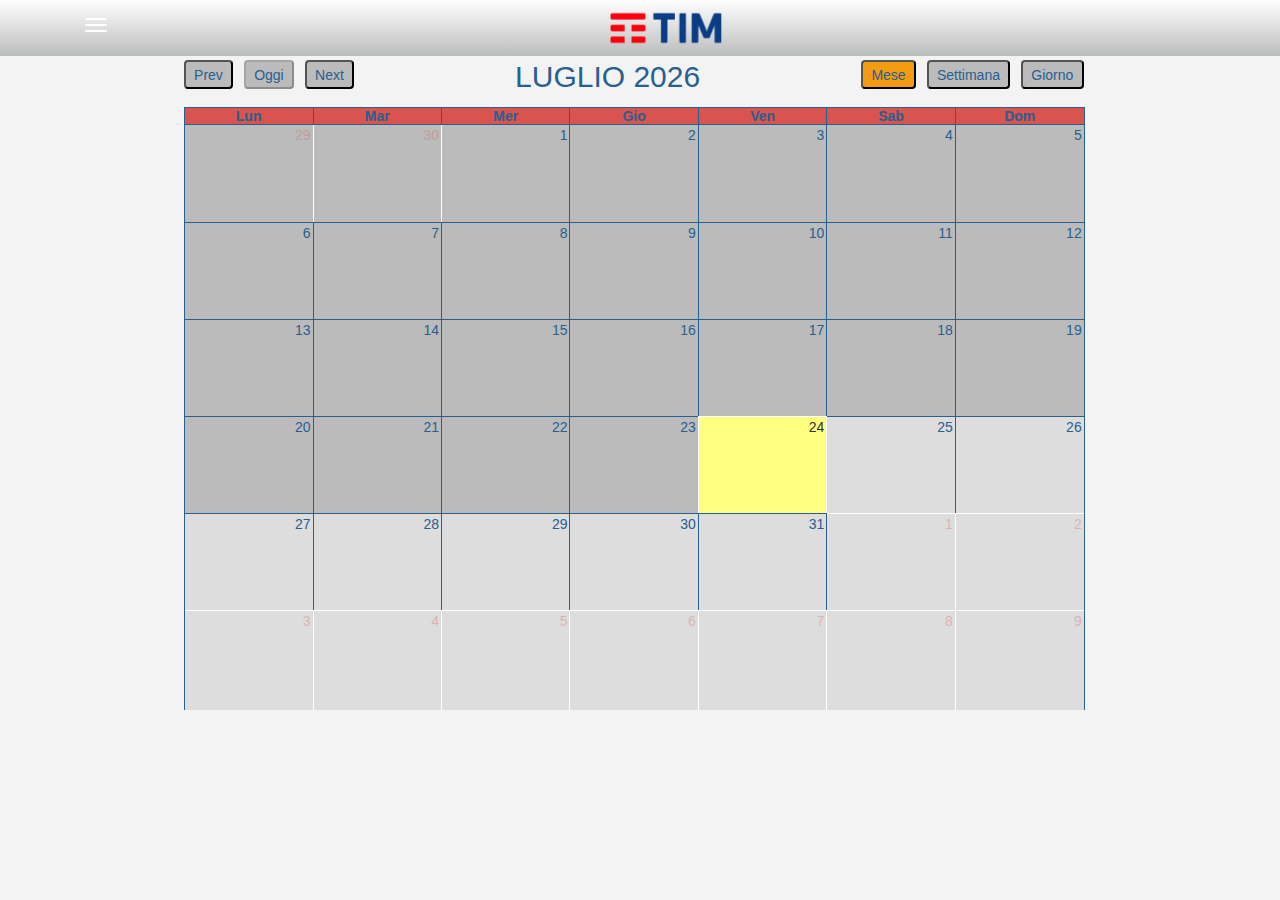
==== commit 3f4d86b0: "Car Sharing 1.0.0" ====
--- a/calendario.html
+++ b/calendario.html
@@ -26,6 +26,14 @@
     function onLoad() {
         document.addEventListener("deviceready", onDeviceReady, false);
         //alert("onload");
+
+        $('#event_details').on('hidden.bs.modal', function () {
+          //$("#tabella_dettagli").show();
+          document.getElementById('tabella_dettagli').style.display = 'block';
+          document.getElementById('div_qrcode').style.display = 'none';
+          //DEBUG window.alert('CLOSE MODAL - tabella_dettagli: ' + document.getElementById('tabella_dettagli').style.display);
+        });
+
     }
     // Cordova is loaded and it is now safe to make calls Cordova methods
     function onDeviceReady() {
@@ -78,16 +86,19 @@
       .bg-maroon {background-color: #85144b !important;}
       .bg-white {color: #222222 !important;background-color: #f9f9f9 !important;}
       /*calendar color: */
-       .fc-day-header {background-color: #01ff70;}
+       .fc-day-header {background-color: #d9534f;}
        .fc-prev-button {border-radius: 4px;}
        .fc-today-button {border-radius: 4px;}
        .fc-next-button {border-radius: 4px;}
        .fc-month-button {border-radius: 4px;}
        .fc-agendaWeek-button {border-radius: 4px;}
        .fc-agendaDay-button {border-radius: 4px;}
-       .fc-past {background-color: #DDD;}
-       .fc-today {background-color: #FFFF80;}
-       .fc-future {background-color: #FFF;}
+       .fc-past {background-color: #BBBBBB;}
+       .fc-today {background-color: #FFFF80; color: #333; border-color: #FFFFFF;}  
+       .fc-future {background-color: #DDDDDD;}
+       .fc-other-month {color: #d9534f; border-color: #FFFFFF;}
+       .ui-state-default {background-color: #BBBBBB;}
+       .ui-state-active {background-color: #f39c12;}
     </style>
 
     <script src="fullcalendar/lib/jquery.min.js" type="text/javascript"></script>
@@ -111,6 +122,43 @@
   console.log("login: "+localStorage.getItem("login"));
   console.log("link: "+localStorage.getItem("link"));
 
+    function checkImage (src, good, bad) {
+      var img = new Image();
+      img.onload = good; 
+      img.onerror = bad;
+      img. src = src;
+    }
+
+    function openExternal(url){
+      var ref = cordova.InAppBrowser.open(url, '_system', 'location=yes');
+    }
+
+    function iniziaNoleggio(path,qrcode){
+      console.log("iniziaNoleggio");
+      //tabella_dettagli
+      //$("#tabella_dettagli").hide();
+      document.getElementById('tabella_dettagli').style.display = 'none';
+      $("#div_qrcode").html("<br><center><a onclick=\"openExternal('"+path+qrcode+"');\" class='btn btn-primary' >DOWNLOAD QRCODE APERTURA</a></center><br>"+
+                                  "<a download='"+qrcode+"' href='"+path+qrcode+"' target='_blank' >" + 
+                                  "  <img src='"+path+qrcode+"' width='100%' />" + 
+                                  "</a>");
+      document.getElementById('div_qrcode').style.display = 'block';
+      //var ref = cordova.InAppBrowser.open(path+qrcode, '_system', 'location=yes');
+    }
+
+    function chiudiNoleggio(path,qrcode){
+      console.log("chiudiNoleggio");
+      //tabella_dettagli
+      //$("#tabella_dettagli").hide();
+      document.getElementById('tabella_dettagli').style.display = 'none';
+      $("#div_qrcode").html("<br><center><a onclick=\"openExternal('"+path+qrcode+"');\" class='btn btn-primary' >DOWNLOAD QRCODE CHIUSURA</a></center><br>"+ 
+                                  "<a download='"+qrcode+"' href='"+path+qrcode+"' target='_blank' >" + 
+                                  "  <img src='"+path+qrcode+"' width='100%' />" + 
+                                  "</a>");
+      document.getElementById('div_qrcode').style.display = 'block';
+      //var ref = cordova.InAppBrowser.open(path+qrcode, '_system', 'location=yes');
+    }
+
   $( function() {
 
     $('#start_date').datetimepicker({
@@ -166,11 +214,7 @@
   });
   </script>
 <script>
-  /* ESERCIZIO: */
-  var remote_url = "http://2.35.153.229/CCSApp/ccs_get_pren.php";
-  /* SVILUPPO
-  var remote_url = "http://surak/CCSApp/ccs_get_pren.php";
-  */
+  var remote_url = "http://service.cloudmup.com/GOALocale/MachiavelliGetPren.php";
   var matricola = localStorage.getItem("matricola");
   $.ajax({
     url: remote_url,
@@ -213,11 +257,7 @@
       }
       var formData = $("#form_upd_pren").serialize();
       console.log(formData);
-      /* ESERCIZIO: */
-      var url = "http://2.35.153.229/CCSApp/ccs_del_pren.php";
-      /* SVILUPPO
-      var url = "http://surak/CCSApp/ccs_del_pren.php";
-      */
+      var url = "http://service.cloudmup.com/GOALocale/MachiavelliDelPren.php";
       $.ajax({
         url: url,
             type: 'POST', // Send post data
@@ -232,6 +272,32 @@
 
     });
 
+
+    $("#btn_chiudi_pren").click(function(){
+      console.log("btn_chiudi_pren");
+      var booking_id = $("#booking_id").val();
+      var vehicle_code = $("#upd_veic_disp").val();
+      //alert("booking_id: " + booking_id);
+      if ( (booking_id==null)||
+           (booking_id.localeCompare("")==0) )
+      {
+        return false;
+      }
+      var url = "http://service.cloudmup.com/GOALocale/MachiavelliChiusura.php?booking_id="+booking_id+"&vehicle_code="+vehicle_code;
+      if (confirm("Vuoi chiudere la prenotazione: " + booking_id + " - sul veicolo: " + vehicle_code + "?")) {
+        $.ajax({
+          url: url,
+              type: 'POST', // Send post data
+              async: false,
+              success: function(s){
+                var result_del = s;
+                console.log(JSON.stringify(result_del));
+                setTimeout(function(){ window.location = "calendario.html"; }, 1500);
+              }
+        });
+      }
+    });
+
     $("#btn_upd_pren").click(function(){
       console.log("btn_upd_pren");
       var booking_id = $("#booking_id").val();
@@ -252,11 +318,7 @@
       }
       var formData = $("#form_upd_pren").serialize();
       console.log(formData);
-      /* ESERCIZIO: */
-      var url = "http://2.35.153.229/CCSApp/ccs_upd_pren.php";
-      /* SVILUPPO
-      var url = "http://surak/CCSApp/ccs_upd_pren.php";
-      */
+      var url = "http://service.cloudmup.com/GOALocale/MachiavelliUpdPren.php";
       $.ajax({
         url: url,
         type: 'POST', // Send post data
@@ -292,12 +354,7 @@
       }
       var formData = $("#form_new_pren").serialize();
       console.log(formData);
-      //alert(formData);
-      /* ESERCIZIO: */
-      var url = "http://2.35.153.229/CCSApp/ccs_ins_pren.php";
-      /* SVILUPPO
-      var url = "http://surak/CCSApp/ccs_ins_pren.php";
-      */
+      var url = "http://service.cloudmup.com/GOALocale/MachiavelliInsPren.php";
       $.ajax({
         url: url,
             type: 'POST', // Send post data
@@ -314,11 +371,13 @@
     });
 
     function getPrenDetails(prenID){
-      /* ESERCIZIO: */
+      /* ESERCIZIO:
       var url = "http://2.35.153.229/CCSApp/ccs_get_pren_details.php";
+      */
       /* SVILUPPO
       var url = "http://surak/CCSApp/ccs_get_pren_details.php";
       */
+      var url = "http://service.cloudmup.com/GOALocale/MachiavelliGetPrenDetails.php";
       //alert("prenID: " + prenID);
       $.ajax({
         url: url,
@@ -327,7 +386,7 @@
             async: false,
             success: function(s){
               obj_details = s;
-              console.log(JSON.stringify(obj_details));
+              console.log("getPrenDetails id:" + prenID + " - " + JSON.stringify(obj_details));
             }
       });
     }
@@ -456,13 +515,39 @@
                  (status.localeCompare("appins")==0) ||
                  (status.localeCompare("ATTESA PICKUP")==0) ||
                  (status.localeCompare("IN USO")==0) ){
-                 //$("#details").html("<img src='http://2.35.153.229/CCSApp/QRCODES/" + calEvent.id + "' />");
-                 //MAURIZIO MI HA CHIESTO DI METTERE UN QRCODE FISSO!!!
-                 //PATH pagine PHP /opt/web su surak
-                 $("#details").html("<img src='pics/qrcode_default.png' width='100%' />");
+                 //path server TELECOM
+                 //$("#details").html("<img src='http://service.cloudmup.com/GOALocale/QRCODE/" + calEvent.id + ".png' width='100%' />");
                  $("#details").css("display","block");
              }
+             if( (status.localeCompare("MANCATO PICKUP")==0) ||
+                 (status.localeCompare("IN USO")==0) ){
+                $("#btn_chiudi_pren").css("display","block");
+             }
           }
+          //SE ATTESA PICKUP DEVO FAR VISUALIZZARE IL QRCODE DI APERTURA
+          //SE IN USO DEVO VISUALIZZARE IL QRCODE DI CHIUSURA 
+          //BOTTONE PER APRIRE, VISUALIZZARE E SCARICARE I DUE QRCODE...
+          checkImage( "http://service.cloudmup.com/GOALocale/QRCODE/"+calEvent.id+"_on.png", 
+                      function(){ 
+                        $("#details").html("");
+                        //DEBUG alert(this.src + " " + "good"); 
+                        if(status.localeCompare("ATTESA PICKUP")==0){
+                          $("#details").html("<a onclick=\"iniziaNoleggio('http://service.cloudmup.com/GOALocale/QRCODE/','"+calEvent.id+"_on.png');\" " + 
+                                             " class='btn btn-success' >INIZIO NOLEGGIO</a>");
+                        }
+                        if(status.localeCompare("IN USO")==0){
+                          $("#details").html("<a onclick=\"chiudiNoleggio('http://service.cloudmup.com/GOALocale/QRCODE/','"+calEvent.id+"_off.png');\" " + 
+                                             " class='btn btn-danger' >FINE NOLEGGIO</a>");
+                        }
+                        document.getElementById('details').style.display = 'block';
+                      }, 
+                      function(){ 
+                        //DEBUG alert("QRCODE NOT EXIST!" + this.src); 
+                        $("#details").html("");
+                        document.getElementById('details').style.display = 'none';
+                      } 
+                    );
+
         }
         $('#event_details').modal();
       }  //FINE eventClick
@@ -493,6 +578,11 @@
       if ( (status.localeCompare("IN USO")==0) )
       {
           backgroundColor = "#00a65a";
+          textColor = "#FFF";
+      }
+      if ( (status.localeCompare("NON DISPONIBILE")==0) )
+      {
+          backgroundColor = "#800000";
           textColor = "#FFF";
       }
       if ( (status.localeCompare("ATTESA PICKUP")==0) )
@@ -555,14 +645,16 @@
 
       <!-- BUTTON FOR TOGGLE LEFT MENU -->
       <button type="button" class="navbar-toggle" data-toggle="offcanvas" data-target=".sidebar-nav">
-       <span class="icon-bar" style="background-color: #004691;"></span>
-       <span class="icon-bar" style="background-color: #004691;"></span>
-       <span class="icon-bar" style="background-color: #004691;"></span>
+       <span class="icon-bar" style="background-color: #FFF;"></span>
+       <span class="icon-bar" style="background-color: #FFF;"></span>
+       <span class="icon-bar" style="background-color: #FFF;"></span>
       </button>
           </div>
           <div class="navbar-header" style="line-height: 56px;" id="testata" >
             <!--<img src="pics/geonav.png" height="56px" align="left" id="logo_small" />-->
-            <img src="pics/logo.png" height="56px" align="left" id="logo_small" />
+            <a href="index.html" >
+              <img src="pics/logo.png" height="50px" id="logo_small" style="margin-top:3px;margin-bottom:3px;" />
+            </a>
           </div>
         </div>
     </nav>
@@ -572,7 +664,7 @@
       <div class="col-xs-6 col-sm-4 col-md-3 sidebar-offcanvas" >
         <div id="prova" style="width:100%;" data-toggle="offcanvas" data-target=".sidebar-nav">
           <ul data-spy="affix" data-offset-top="120" id="affix" class="nav nav-stacked" >
-            <li><a href="ric_elemento.html"> <i class="fa fa-eye"></i> CERCA NEI DINTORNI</a></li>
+            <li><a href="mappa.html"> <i class="fa fa-eye"></i> MAPPA</a></li>
             <li><a href="calendario.html"> <i class="fa fa-calendar"></i> CALENDARIO</a></li>
             <li>
               <div style="padding:20px;">
@@ -585,7 +677,8 @@
                 <small class="badge bg-yellow"><font color="black">RICONSEGNATA</font></small><br>
                 <small class="badge bg-red"><font color="white">CANCELLATA</font></small><br>
                 <small class="badge bg-red"><font color="white">MANCATO PICKUP</font></small><br>
-                <small class="badge bg-red"><font color="white">MANCATA RICONSEGNA</font></small>
+                <small class="badge bg-red"><font color="white">MANCATA RICONSEGNA</font></small><br>
+                <small class="badge" style="background-color:#800000;"><font color="white">NON DISPONIBILE</font></small>
             </div>
             </li>
           </ul>
@@ -614,7 +707,7 @@
 </style>
 
   <!-- Modal -->
-  <div class="modal fade" id="new_event" role="dialog">
+  <div class="modal fade" id="new_event" role="dialog" style="color:#000000;" >
     <div class="modal-dialog">
       <form class="form" id="form_new_pren" name="form_new_pren" >  
       <!-- Modal content-->
@@ -624,14 +717,16 @@
           <h4 class="modal-title"><span class="glyphicon glyphicon-calendar"></span> Nuova Prenotazione</h4>
         </div>
         <div class="modal-body">
-        <table class='table_pren' width="100%" >
+        <table class='table_pren' width="100%" style="color:#000000;" >
           <tr>
             <td width="50%">
               <label for='depotStartId' >Sede di partenza <font color=red>*</font> </label>
               <select required id="depotStartId" name="depotStartId" class="form-control" >
                 <option value="">Seleziona ...</option>
-                <option value="0">TEST</option>
-                <option value="1540">NERVIANO</option>
+                <option value="0">Test</option>
+                <option value="1">Roma Parco De Medici</option>
+                <option value="2">Demo</option>
+                <!-- <option value="1540">NERVIANO</option> -->
               </select>
             </td>
             <td width="50%">
@@ -649,8 +744,10 @@
               <label for='depotEndId' >Sede di riconsegna </label>
               <select id="depotEndId" name="depotEndId" READONLY class="form-control">
                 <option value="">Seleziona ...</option>
-                <option value="0">TEST</option>
-                <option value="1540">NERVIANO</option>
+                <option value="0">Test</option>
+                <option value="1">Roma Parco De Medici</option>
+                <option value="2">Demo</option>
+                <!-- <option value="1540">NERVIANO</option> -->
               </select>
             </td>
             <td>
@@ -729,7 +826,7 @@
 
 
   <!-- Modal -->
-  <div class="modal fade" id="event_details" role="dialog">
+  <div class="modal fade" id="event_details" role="dialog" style="color:#000000;" >
     <div class="modal-dialog">
       <form class="form" id="form_upd_pren" name="form_upd_pren" >  
       <!-- Modal content-->
@@ -748,14 +845,17 @@
           DETTAGLI.......: <span id='event_details_objects' ></span><br>
           STATO.......: <span id='event_details_status' ></span><br>
         -->
-        <table class='table_pren' width="100%" >
+          <div id='div_qrcode'></div>
+        <table id='tabella_dettagli' class='table_pren' width="100%" style="color:#000000;" >
           <tr>
             <td width="50%">
               <label for='upd_depotStartId' >Sede di partenza <font color=red>*</font> </label>
               <select required id="upd_depotStartId" name="depotStartId" class="form-control" >
                 <option value="">Seleziona ...</option>
-                <option value="0">TEST</option>
-                <option value="1540">NERVIANO</option>
+                <option value="0">Test</option>
+                <option value="1">Roma Parco De Medici</option>
+                <option value="2">Demo</option>
+                <!-- <option value="1540">NERVIANO</option> -->
               </select>
             </td>
             <td width="50%">
@@ -773,8 +873,10 @@
               <label for='upd_depotEndId' >Sede di riconsegna </label>
               <select id="upd_depotEndId" name="depotEndId" READONLY class="form-control">
                 <option value="">Seleziona ...</option>
-                <option value="0">TEST</option>
-                <option value="1540">NERVIANO</option>
+                <option value="0">Test</option>
+                <option value="1">Roma Parco De Medici</option>
+                <option value="2">Demo</option>
+                <!-- <option value="1540">NERVIANO</option> -->
               </select>
             </td>
             <td>
@@ -846,6 +948,9 @@
           <button type="button" class="btn btn-danger" id="btn_del_pren" data-dismiss="modal">
             <span class="glyphicon glyphicon-cancel"></span> Cancella
           </button>
+          <button type="button" class="btn btn-danger pull-left" id="btn_chiudi_pren" data-dismiss="modal" style="display:none;">
+            <span class="glyphicon glyphicon-cancel"></span> Chiudi Prenotazione
+          </button>
           <button type="button" class="btn btn-primary" id="btn_upd_pren" data-dismiss="modal">
             <span class="glyphicon glyphicon-pencil"></span> Modifica
           </button>
--- a/css/navbar-static-top.css
+++ b/css/navbar-static-top.css
@@ -43,7 +43,7 @@
 		background-color: #6F6F6F;
 		/* background-color: #DDDDDD; */
 		/* background-color: #DE0019; */
-		z-index: 51;
+		z-index: 10;
 		margin: 0; padding: 0;
 		position: fixed;
 		top:56px;
@@ -66,4 +66,31 @@
     background: -o-linear-gradient(#FFFFFF, #BBBDBC); /* For Opera 11.1 to 12.0 */
     background: -moz-linear-gradient(#FFFFFF, #BBBDBC); /* For Firefox 3.6 to 15 */
     background: linear-gradient(#FFFFFF, #BBBDBC); /* Standard syntax (must be last) */
+}
+/* collapsed sidebar styles */
+@media screen and (max-width: 1281px) {
+	.affix-right {position: static;}
+  	.sidebar-offcanvas-right{-webkit-transition: all 0.3s ease-in-out;
+		-moz-transition: all 0.3s ease-in-out;
+		-ms-transition: all 0.3s ease-in-out;
+		-o-transition: all 0.3s ease-in-out;
+		transition: all 0.3s ease-in-out;
+		width:100%;
+		height:100%;
+		background-color: #6F6F6F;
+		z-index: 20;
+		margin: 0; padding: 0;
+		position: fixed;
+		top:56px;
+        left: 100%;
+	}
+	.sidebar-offcanvas-right ul {background-color: #DDDDDD;}
+	.sidebar-offcanvas-right ul li{margin:0}
+	.sidebar-offcanvas-right ul li p{padding: 15px 20px;margin:0;border-bottom: 1px solid #939393} /* color:#fff; font-size: 15px; solid #d6474d */
+	.sidebar-offcanvas-right ul li a{padding: 15px 20px;margin:0;border-bottom: 1px solid #939393} /* font-size: 15px; solid #d6474d */
+	.sidebar-offcanvas-right ul li a:hover{background:#333333;border-bottom: 1px solid #939393; border-radius:0} /* background:#54303a; */
+	.nav{margin-top: 0px;}
+	.nav > li > a:hover, 
+	.nav > li > a:focus{background-color: #286090}
+	.sidebar-offcanvas-right.active {left: 0;}
 }--- a/css/custom.css
+++ b/css/custom.css
@@ -37,4 +37,33 @@
   /* max-width: 540px; */
   width: 100%;
 }
-/******* FOOTER DEL MENU ********/+/******* FOOTER DEL MENU ********/
+
+
+
+
+.btn-circle {
+  width: 30px;
+  height: 30px;
+  text-align: center;
+  padding: 6px 0;
+  font-size: 12px;
+  line-height: 1.428571429;
+  border-radius: 15px;
+}
+.btn-circle.btn-lg {
+  width: 50px;
+  height: 50px;
+  padding: 10px 16px;
+  font-size: 18px;
+  line-height: 1.33;
+  border-radius: 25px;
+}
+.btn-circle.btn-xl {
+  width: 70px;
+  height: 70px;
+  padding: 10px 16px;
+  font-size: 24px;
+  line-height: 1.33;
+  border-radius: 35px;
+}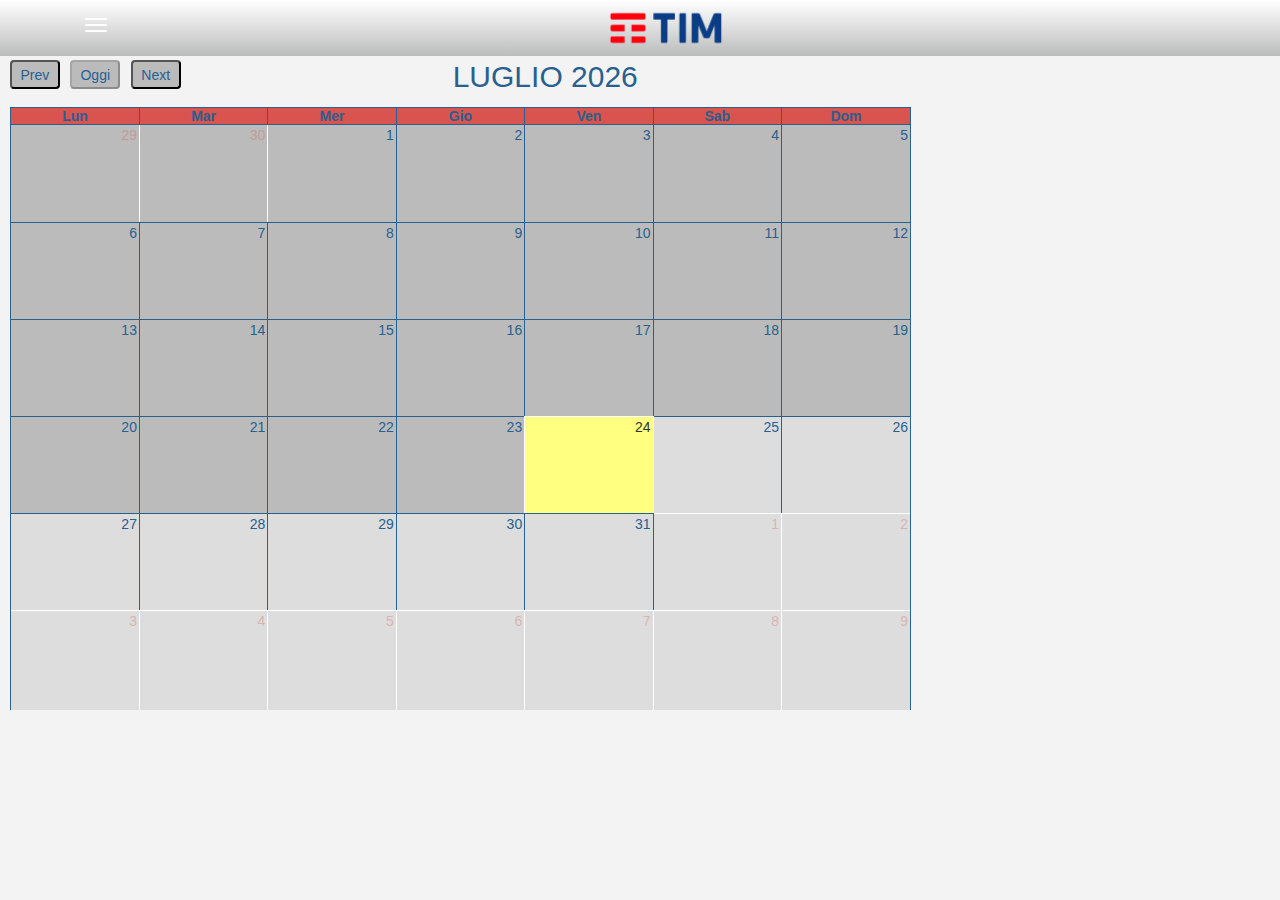
==== commit f12bcb4e: "CarSharing version 1.0.0" ====
--- a/calendario.html
+++ b/calendario.html
@@ -99,6 +99,8 @@
        .fc-other-month {color: #d9534f; border-color: #FFFFFF;}
        .ui-state-default {background-color: #BBBBBB;}
        .ui-state-active {background-color: #f39c12;}
+
+       .fc-right {display:none;}
     </style>
 
     <script src="fullcalendar/lib/jquery.min.js" type="text/javascript"></script>
@@ -692,7 +694,7 @@
       <!-- content -->
       <div class="col-xs-12  col-sm-8 col-md-9 content">
         <div class="col-lg-12" id="contenuto" >
-          <div id='calendar' style="margin-top: 20px;"></div>
+          <div id='calendar' style="margin-top: 20px;margin-right: -30px;margin-left: -30px;"></div>
         </div>
       </div>
     </div>
